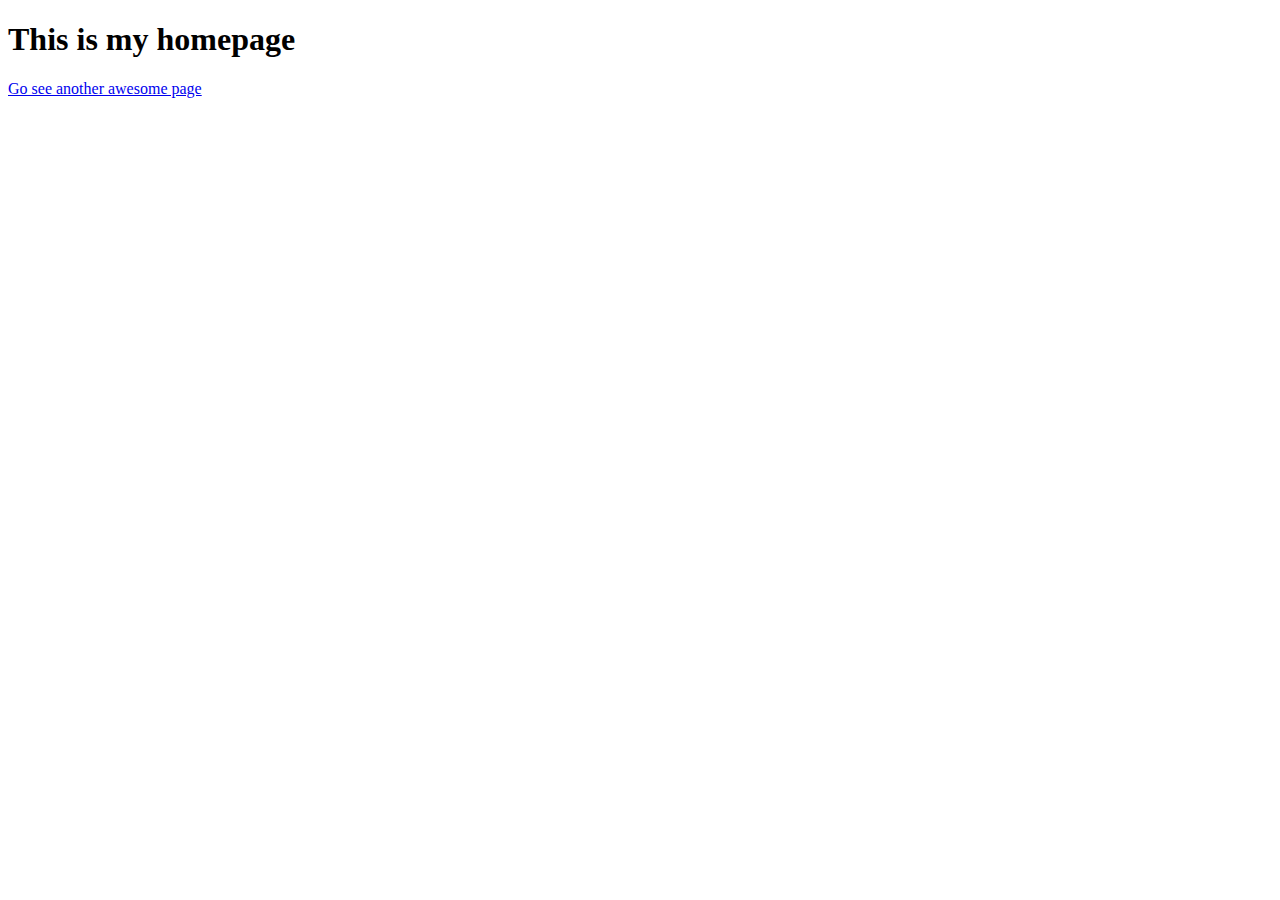
==== index.html @ c8ab6435 "class code for publishing website" ====
<!DOCTYPE html>
<html lang="en">

<head>
    <meta charset="UTF-8">
    <meta http-equiv="X-UA-Compatible" content="IE=edge">
    <meta name="viewport" content="width=device-width, initial-scale=1.0">
    <title>Document</title>
</head>

<body>
    <h1>This is my homepage</h1>
    <a href="./awesome.html">Go see another awesome page</a>
</body>

</html>
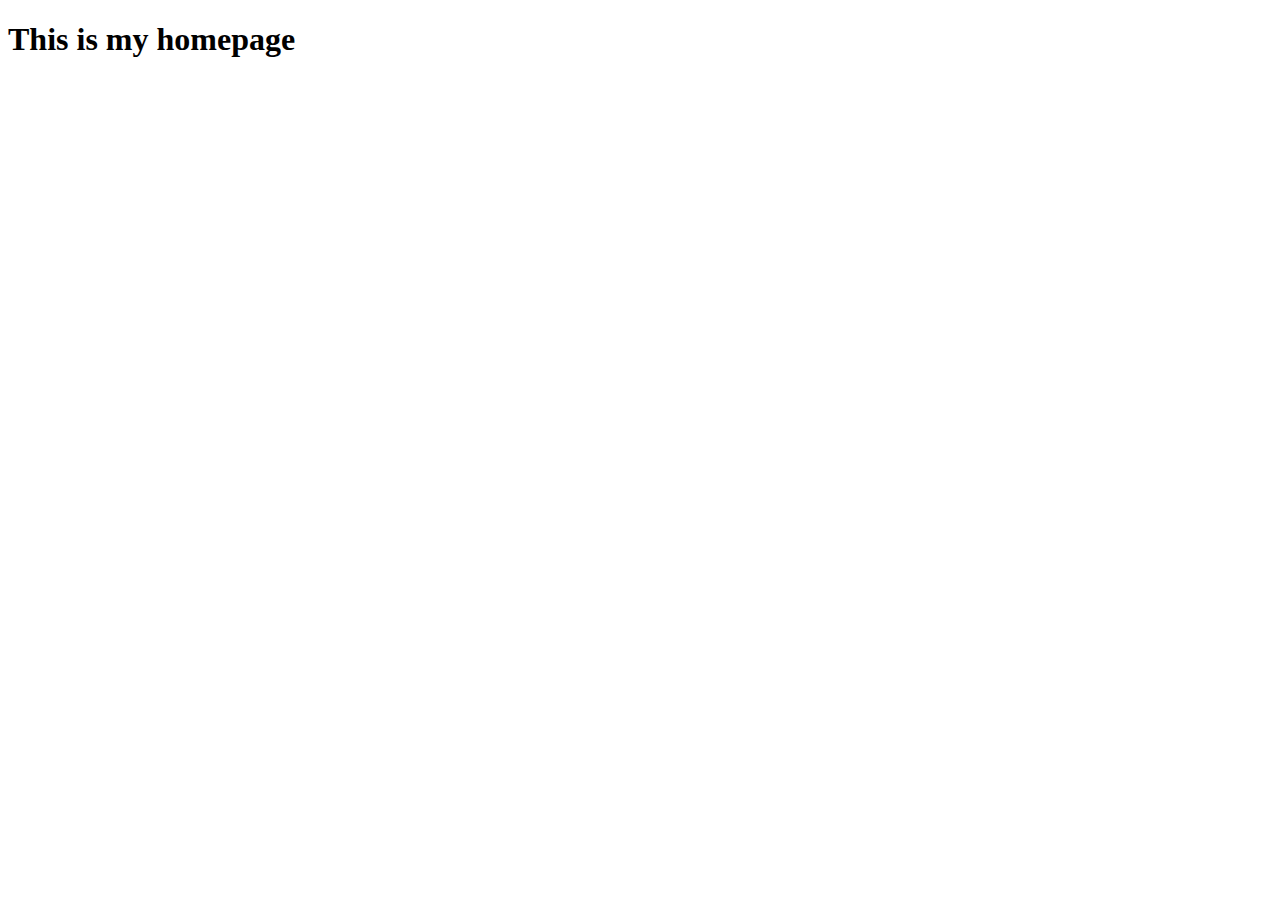
==== commit 73623ce2: "home page update" ====
--- a/index.html
+++ b/index.html
@@ -10,7 +10,6 @@
 
 <body>
     <h1>This is my homepage</h1>
-    <a href="./awesome.html">Go see another awesome page</a>
 </body>
 
 </html>